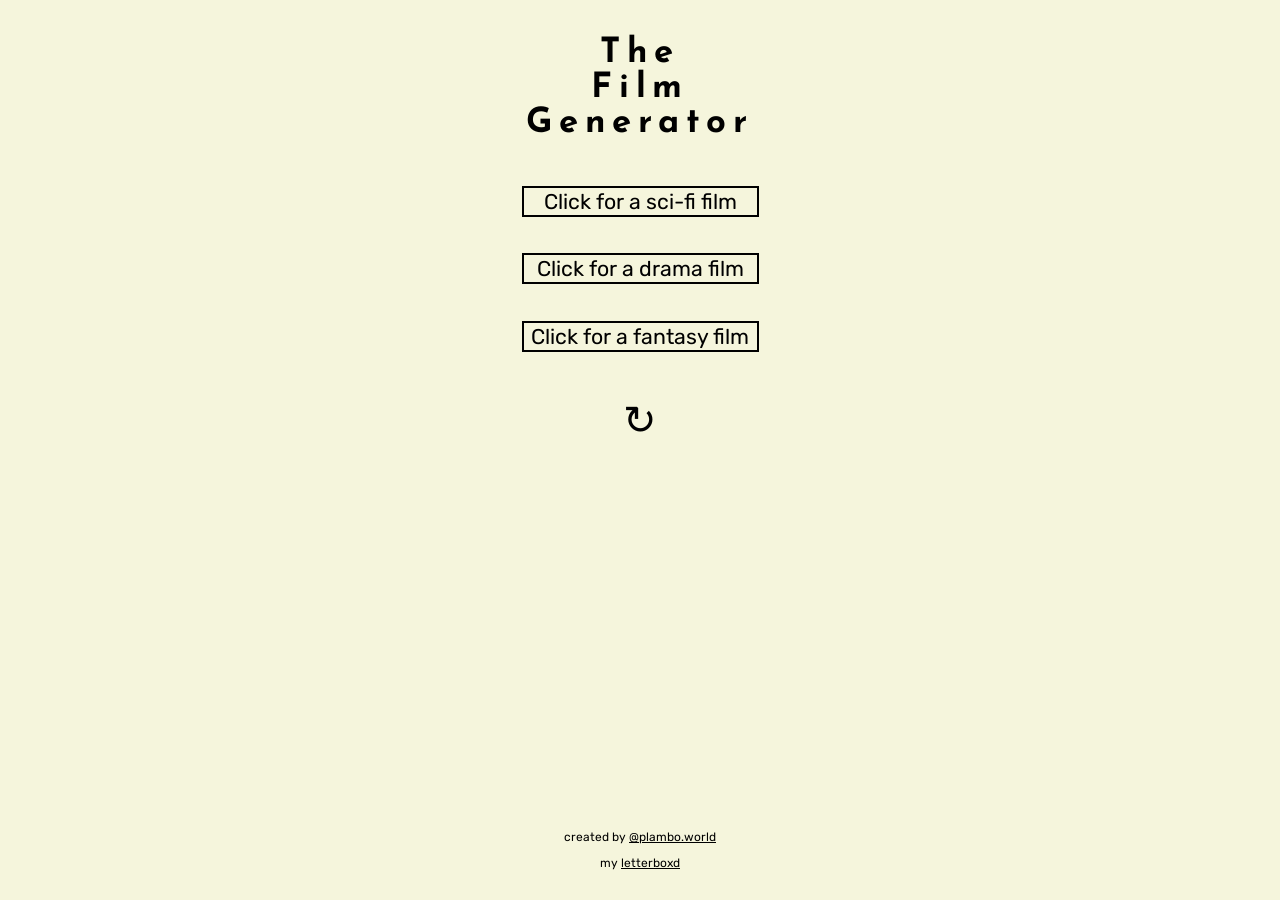
==== index.html @ 4e066a61 "test commit 10" ====
<!DOCTYPE html>
<html>
<head>
    <title>Random Film Generator!</title>
    <link rel="stylesheet" href="./style.css">
    <script src="./mixed-messages.js" defer></script>
    <link rel="icon" href="https://www.indiewire.com/wp-content/uploads/2018/01/blade_runner_2049-png.jpeg">
    <meta name="viewport" content="width=device-width, initial-scale=1.0">
    <meta http-equiv="X-UA-Compatible" content="ie=edge"> 

    <link rel="preconnect" href="https://fonts.googleapis.com">
    <link rel="preconnect" href="https://fonts.gstatic.com" crossorigin>
    <link href="https://fonts.googleapis.com/css2?family=Josefin+Sans&family=Roboto:wght@500&family=Rubik&family=Space+Mono&display=swap" rel="stylesheet">
</head>
<body>
    <section class="mainContent">
        <div id="title">
            <h1>The<br>Film<br>Generator</h1>
        </div>
        <button id="scifiButton" onclick="filmGenerator(scifiFilms, adjs)">Click for a sci-fi film</button>
        <h3 id="scifiDisplay"></h3>
        <br>
        <button id="dramaButton" onclick="filmGenerator(dramaFilms, adjs)">Click for a drama film</button>
        <h3 id="dramaDisplay"></h3>
        <br>
        <button id="fantasyButton" onclick="filmGenerator(fantasyFilms, adjs)">Click for a fantasy film</button>
        <h3 id="fantasyDisplay"></h3>
        <br>
        <button id="reloadButton" onclick="reloadPage()">&#8635</button>
        <div class="footer">
            <p>created by <a href="https://instagram.com/plambo.world" target="_blank">@plambo.world</a></p>
            <p>my <a href="https://letterboxd.com/plamboren/" target="_blank">letterboxd</a></p>
        </div>
    </section>
    <section class="mainContentMobile">
        <div id="titleMobile">
            <h1>The<br>Film<br>Generator</h1>
        </div>
        <button id="scifiButton" onclick="filmGenerator(scifiFilms, adjs)">Click for a sci-fi film</button>
        <h3 id="scifiDisplayM"></h3>
        <br>
        <button id="dramaButton" onclick="filmGenerator(dramaFilms, adjs)">Click for a drama film</button>
        <h3 id="dramaDisplayM"></h3>
        <br>
        <button id="fantasyButton" onclick="filmGenerator(fantasyFilms, adjs)">Click for a fantasy film</button>
        <h3 id="fantasyDisplayM"></h3>
        <br>
        <button id="reloadButtonMobile" onclick="reloadPage()">&#8635</button>
        <div class="footerMobile">
            <p>created by <a href="https://instagram.com/plambo.world" target="_blank">@plambo.world</a></p>
            <p>my <a href="https://letterboxd.com/plamboren/" target="_blank">letterboxd</a></p>
        </div>
    </section>
</body>
</html>
---- style.css ----
* {
    background-color: beige;
    color: black;
    font-family: 'Rubik', sans-serif;
    font-size: 10pt;
}

.mainContent {
    display: block;
    margin: 0 auto;
    text-align: center;
    width: 100%;
}

#title {
    margin: 0 auto;
    text-align: center;
}

#title h1 {
    margin-top: 4vh;
    font-size: 2.6rem;
    letter-spacing: 0.75vh;
    margin-bottom: 5vh;
    font-family: 'Josefin Sans', sans-serif;
}

.mainContent h3 {
    font-size: 1.6rem;
}

#reloadButton {
    border: none;
    padding: 1vh;
    font-size: 3rem;
    width: 4vw;
}

#scifiButton, #fantasyButton, #dramaButton {
    font-size: 1.6rem;
    min-width: 237px;
    width: 16vw;
    border: 0.3vh solid black;
}

.mainContent button:hover {
    background-color: black;
    color: white;
    cursor: pointer;
}

.mainContent p, .mainContent a {
    font-size: 0.9rem;
}

.footer {
    text-align: center;
    position:absolute;
    bottom: 2vh;
    left: 25%;
    right: 25%;
}


.mainContentMobile {
    display: none;
}

@media only screen and (max-width: 800px) {

    .mainContent {
        display: none;
    }

    .mainContentMobile {
        display: block;
        margin: 0 auto;
        text-align: center;
        width: 95%;
        max-height: 90%;
    }

    #titleMobile {
        width: 50%;
        margin: 0 auto;
        text-align: center;
    }
    
    #titleMobile h1 {
        margin-top: 4vh;
        font-size: 2.8rem;
        letter-spacing: 0.3rem;
        margin-bottom: 5vh;
        font-family: 'Josefin Sans', sans-serif;
    }
    
    .mainContentMobile h3 {
        font-size: 1.4rem;
    }
    
    .mainContentMobile button {
        font-size: 1.5rem;
        border: 0.3vh solid black;
        width: 50vw;
        max-width: 400px;
    }
    
    .mainContentMobile button:active {
        background-color: black;
        color: white;
        cursor: pointer;
    }
    
    #reloadButtonMobile {
        border: none;
        padding: 1.4vh;
        font-size: 3rem;
        width: 12vw;
    }

    .mainContentMobile p {
        font-size: 1rem;
        margin: 1vh;
    }

    .mainContentMobile a {
        font-size: 1rem;
    }

    .footerMobile {
        text-align: center;
        position: absolute;
        bottom: 2vh;
        left: 25%;
        right: 25%;
    }

}

@media only screen and (max-width: 800px) and (orientation: landscape) {

    .mainContent {
        display: none;
    }

    .mainContentMobile {
        display: block;
        margin: 0 auto;
        text-align: center;
        width: 95%;
        max-height: 90%;
    }

    #titleMobile {
        width: 50%;
        margin: 0 auto;
        text-align: center;
    }
    
    #titleMobile h1 {
        margin-top: 4vh;
        font-size: 2.8rem;
        letter-spacing: 0.3rem;
        margin-bottom: 5vh;
        font-family: 'Josefin Sans', sans-serif;
    }
    
    .mainContentMobile h3 {
        font-size: 1.3rem;
    }
    
    .mainContentMobile button {
        font-size: 1.5rem;
        border: 0.3vh solid black;
        width: 50vw;
        max-width: 400px;
    }
    
    .mainContentMobile button:active {
        background-color: black;
        color: white;
        cursor: pointer;
    }
    
    #reloadButtonMobile {
        border: none;
        padding: 1.4vh;
        font-size: 3rem;
        width: 12vw;
    }

    .mainContentMobile p {
        font-size: 1rem;
        margin: 1vh;
    }

    .mainContentMobile a {
        font-size: 1rem;
    }

    .footerMobile {
        text-align: center;
    }
}
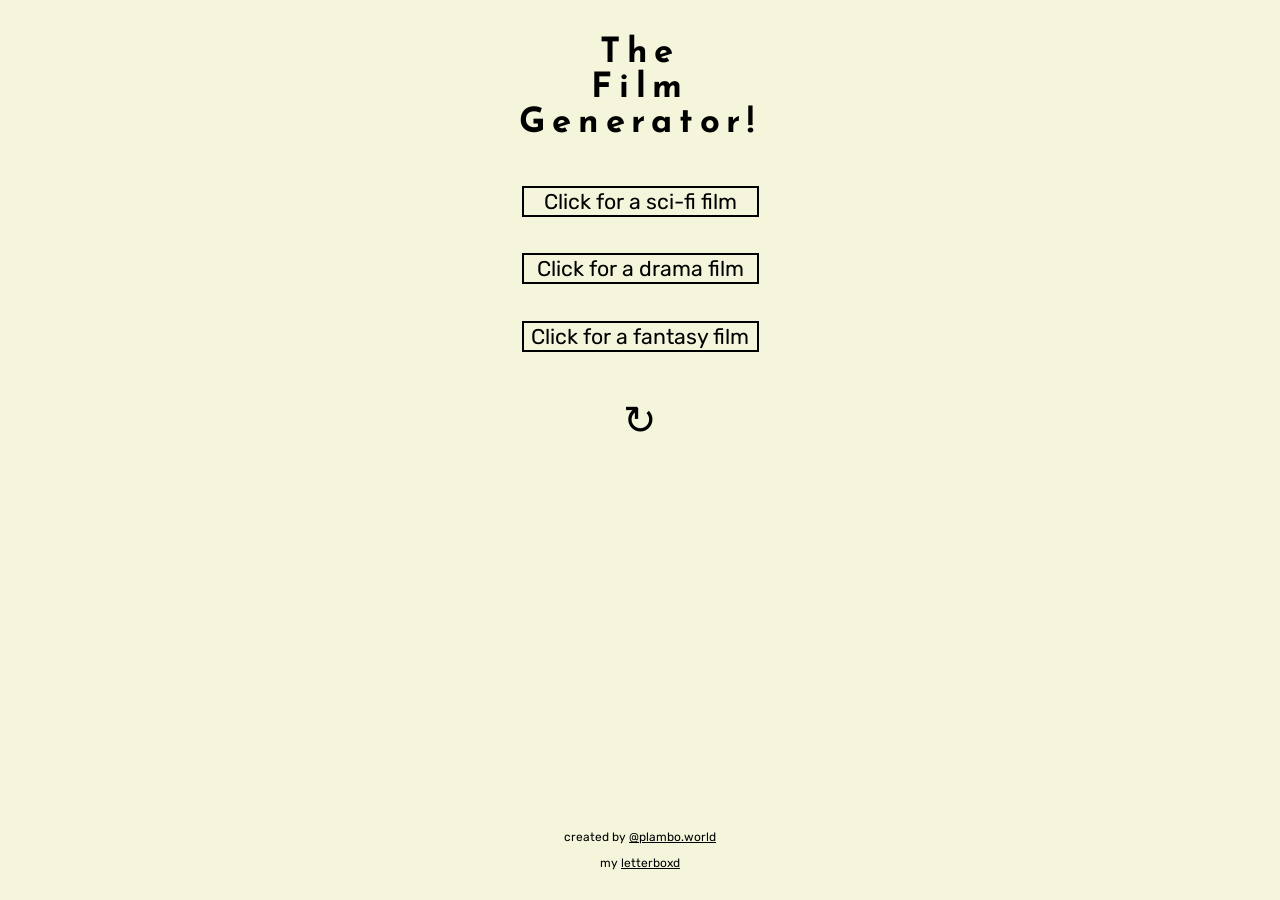
==== commit 5156d1fd: "test commit 11" ====
--- a/index.html
+++ b/index.html
@@ -15,7 +15,7 @@
 <body>
     <section class="mainContent">
         <div id="title">
-            <h1>The<br>Film<br>Generator</h1>
+            <h1>The<br>Film<br>Generator!</h1>
         </div>
         <button id="scifiButton" onclick="filmGenerator(scifiFilms, adjs)">Click for a sci-fi film</button>
         <h3 id="scifiDisplay"></h3>
--- a/style.css
+++ b/style.css
@@ -76,12 +76,10 @@
         display: block;
         margin: 0 auto;
         text-align: center;
-        width: 95%;
-        max-height: 90%;
+        width: 97.5%;
     }
 
     #titleMobile {
-        width: 50%;
         margin: 0 auto;
         text-align: center;
     }
@@ -89,19 +87,19 @@
     #titleMobile h1 {
         margin-top: 4vh;
         font-size: 2.8rem;
-        letter-spacing: 0.3rem;
+        letter-spacing: 0.15rem;
         margin-bottom: 5vh;
         font-family: 'Josefin Sans', sans-serif;
     }
     
     .mainContentMobile h3 {
-        font-size: 1.4rem;
+        font-size: 1.3rem;
     }
     
     .mainContentMobile button {
         font-size: 1.5rem;
         border: 0.3vh solid black;
-        width: 50vw;
+        width: 60vw;
         max-width: 400px;
     }
     
@@ -147,12 +145,10 @@
         display: block;
         margin: 0 auto;
         text-align: center;
-        width: 95%;
-        max-height: 90%;
+        width: 97.5%;
     }
 
     #titleMobile {
-        width: 50%;
         margin: 0 auto;
         text-align: center;
     }
@@ -160,7 +156,7 @@
     #titleMobile h1 {
         margin-top: 4vh;
         font-size: 2.8rem;
-        letter-spacing: 0.3rem;
+        letter-spacing: 0.15rem;
         margin-bottom: 5vh;
         font-family: 'Josefin Sans', sans-serif;
     }
@@ -172,7 +168,7 @@
     .mainContentMobile button {
         font-size: 1.5rem;
         border: 0.3vh solid black;
-        width: 50vw;
+        width: 60vw;
         max-width: 400px;
     }
     
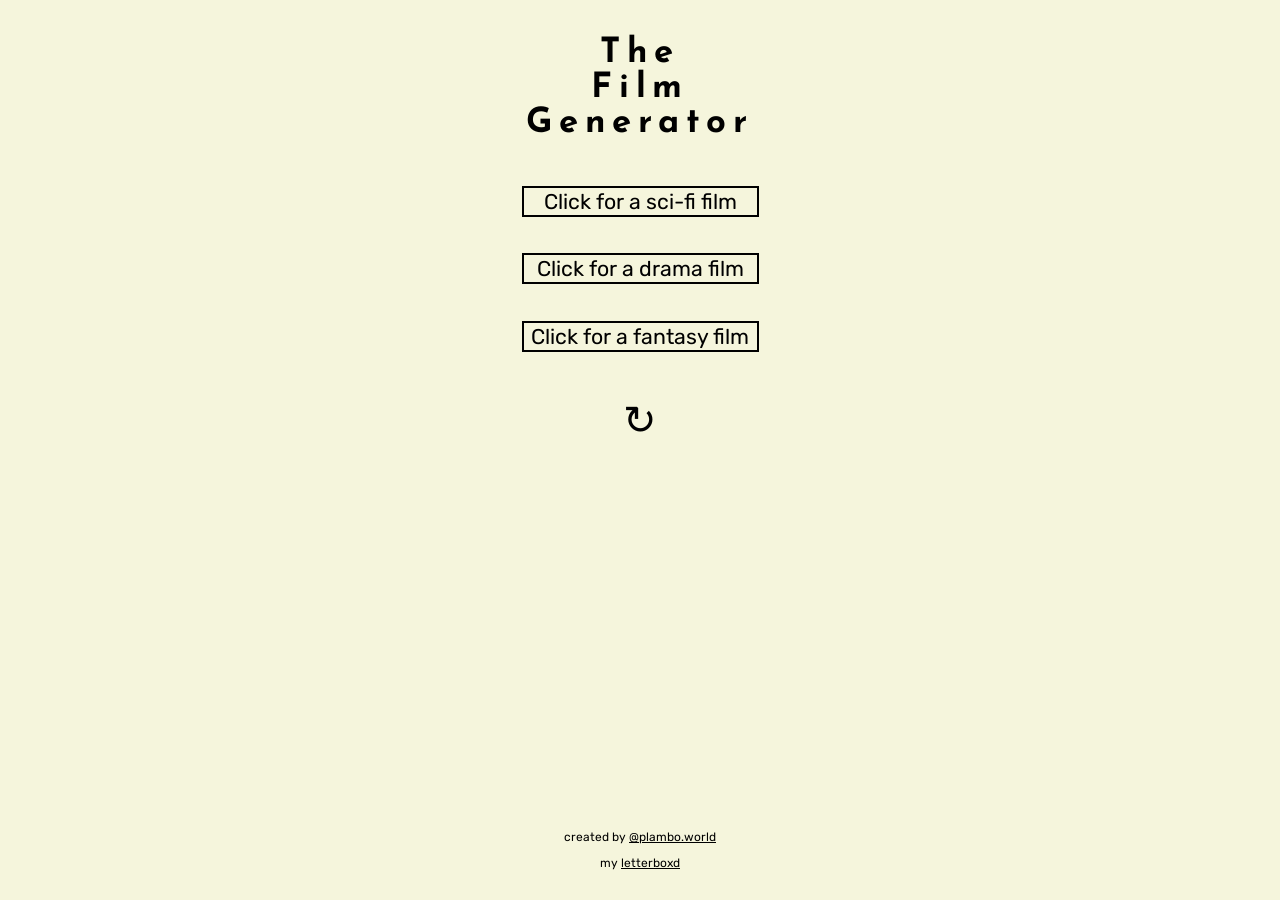
==== commit 3be5ce73: "test commit 13" ====
--- a/index.html
+++ b/index.html
@@ -15,7 +15,7 @@
 <body>
     <section class="mainContent">
         <div id="title">
-            <h1>The<br>Film<br>Generator!</h1>
+            <h1>The<br>Film<br>Generator</h1>
         </div>
         <button id="scifiButton" onclick="filmGenerator(scifiFilms, adjs)">Click for a sci-fi film</button>
         <h3 id="scifiDisplay"></h3>
--- a/style.css
+++ b/style.css
@@ -99,8 +99,7 @@
     .mainContentMobile button {
         font-size: 1.5rem;
         border: 0.3vh solid black;
-        width: 60vw;
-        max-width: 400px;
+        width: 65vw;
     }
     
     .mainContentMobile button:active {
@@ -133,68 +132,4 @@
         right: 25%;
     }
 
-}
-
-@media only screen and (max-width: 800px) and (orientation: landscape) {
-
-    .mainContent {
-        display: none;
-    }
-
-    .mainContentMobile {
-        display: block;
-        margin: 0 auto;
-        text-align: center;
-        width: 97.5%;
-    }
-
-    #titleMobile {
-        margin: 0 auto;
-        text-align: center;
-    }
-    
-    #titleMobile h1 {
-        margin-top: 4vh;
-        font-size: 2.8rem;
-        letter-spacing: 0.15rem;
-        margin-bottom: 5vh;
-        font-family: 'Josefin Sans', sans-serif;
-    }
-    
-    .mainContentMobile h3 {
-        font-size: 1.3rem;
-    }
-    
-    .mainContentMobile button {
-        font-size: 1.5rem;
-        border: 0.3vh solid black;
-        width: 60vw;
-        max-width: 400px;
-    }
-    
-    .mainContentMobile button:active {
-        background-color: black;
-        color: white;
-        cursor: pointer;
-    }
-    
-    #reloadButtonMobile {
-        border: none;
-        padding: 1.4vh;
-        font-size: 3rem;
-        width: 12vw;
-    }
-
-    .mainContentMobile p {
-        font-size: 1rem;
-        margin: 1vh;
-    }
-
-    .mainContentMobile a {
-        font-size: 1rem;
-    }
-
-    .footerMobile {
-        text-align: center;
-    }
 }
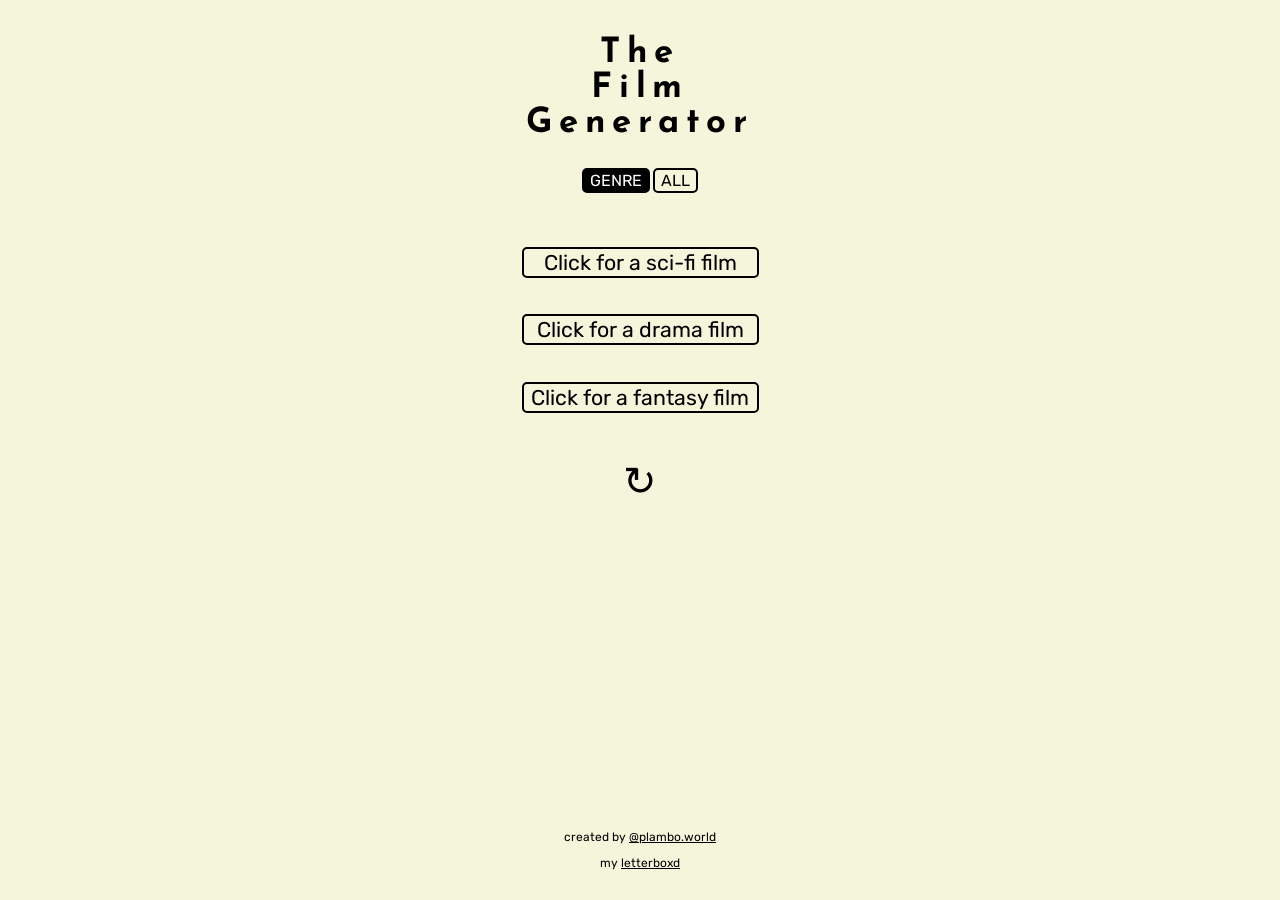
==== commit 5dd061e6: "version 3.0 // test 1" ====
--- a/index.html
+++ b/index.html
@@ -1,9 +1,15 @@
 <!DOCTYPE html>
 <html>
 <head>
-    <title>Random Film Generator!</title>
+    <title>The Film Generator</title>
+
     <link rel="stylesheet" href="./style.css">
+
     <script src="./mixed-messages.js" defer></script>
+    <script src="./toggle.js" defer></script>
+    <script src="./reload.js" defer></script>
+    <script src="./randomfilm.js" defer></script>
+
     <link rel="icon" href="https://www.indiewire.com/wp-content/uploads/2018/01/blade_runner_2049-png.jpeg">
     <meta name="viewport" content="width=device-width, initial-scale=1.0">
     <meta http-equiv="X-UA-Compatible" content="ie=edge"> 
@@ -12,21 +18,36 @@
     <link rel="preconnect" href="https://fonts.gstatic.com" crossorigin>
     <link href="https://fonts.googleapis.com/css2?family=Josefin+Sans&family=Roboto:wght@500&family=Rubik&family=Space+Mono&display=swap" rel="stylesheet">
 </head>
-<body>
+<body onload="toggleGenre()">
     <section class="mainContent">
         <div id="title">
             <h1>The<br>Film<br>Generator</h1>
         </div>
-        <button id="scifiButton" onclick="filmGenerator(scifiFilms, adjs)">Click for a sci-fi film</button>
-        <h3 id="scifiDisplay"></h3>
-        <br>
-        <button id="dramaButton" onclick="filmGenerator(dramaFilms, adjs)">Click for a drama film</button>
-        <h3 id="dramaDisplay"></h3>
-        <br>
-        <button id="fantasyButton" onclick="filmGenerator(fantasyFilms, adjs)">Click for a fantasy film</button>
-        <h3 id="fantasyDisplay"></h3>
-        <br>
-        <button id="reloadButton" onclick="reloadPage()">&#8635</button>
+
+        <div id="toggleButtons">
+            <button id="genreButton" onclick="toggleGenre()">GENRE</button>
+            <button id="allButton" onclick="toggleAll()">ALL</button>
+        </div>
+
+        <div class="genre">
+            <button id="scifiButton" onclick="filmGenerator(scifiFilms, adjs)">Click for a sci-fi film</button>
+            <h3 id="scifiDisplay"></h3>
+            <br>
+            <button id="dramaButton" onclick="filmGenerator(dramaFilms, adjs)">Click for a drama film</button>
+            <h3 id="dramaDisplay"></h3>
+            <br>
+            <button id="fantasyButton" onclick="filmGenerator(fantasyFilms, adjs)">Click for a fantasy film</button>
+            <h3 id="fantasyDisplay"></h3>
+            <br>
+            <button id="reloadButton" onclick="reloadFilms()">&#8635</button>
+        </div>
+
+        <div class="all">
+            <button id="randomButton" onclick="randomGenerator()">Click for a random film</button>
+            <h3 id="filmDisplay"></h3>
+            <button id="reloadButton2" onclick="reloadFilms()">&#8635</button>
+        </div>
+
         <div class="footer">
             <p>created by <a href="https://instagram.com/plambo.world" target="_blank">@plambo.world</a></p>
             <p>my <a href="https://letterboxd.com/plamboren/" target="_blank">letterboxd</a></p>
@@ -36,16 +57,31 @@
         <div id="titleMobile">
             <h1>The<br>Film<br>Generator</h1>
         </div>
-        <button id="scifiButton" onclick="filmGenerator(scifiFilms, adjs)">Click for a sci-fi film</button>
-        <h3 id="scifiDisplayM"></h3>
-        <br>
-        <button id="dramaButton" onclick="filmGenerator(dramaFilms, adjs)">Click for a drama film</button>
-        <h3 id="dramaDisplayM"></h3>
-        <br>
-        <button id="fantasyButton" onclick="filmGenerator(fantasyFilms, adjs)">Click for a fantasy film</button>
-        <h3 id="fantasyDisplayM"></h3>
-        <br>
-        <button id="reloadButtonMobile" onclick="reloadPage()">&#8635</button>
+        
+        <div class="toggleButtonsMobile">
+            <button id="genreButtonM" onclick="toggleGenre()">GENRE</button>
+            <button id="allButtonM" onclick="toggleAll()">ALL</button>
+        </div>
+
+        <div class="genreMobile">
+            <button id="scifiButtonM" onclick="filmGenerator(scifiFilms, adjs)">Click for a sci-fi film</button>
+            <h3 id="scifiDisplayM"></h3>
+            <br>
+            <button id="dramaButtonM" onclick="filmGenerator(dramaFilms, adjs)">Click for a drama film</button>
+            <h3 id="dramaDisplayM"></h3>
+            <br>
+            <button id="fantasyButtonM" onclick="filmGenerator(fantasyFilms, adjs)">Click for a fantasy film</button>
+            <h3 id="fantasyDisplayM"></h3>
+            <br>
+            <button id="reloadButtonMobile" onclick="reloadFilms()">&#8635</button>
+        </div>
+
+        <div class="allMobile">
+            <button id="randomButtonM" onclick="randomGenerator()">Click for a random film</button>
+            <h3 id="filmDisplayM"></h3>
+            <button id="reloadButton2M" onclick="reloadFilms()">&#8635</button>
+        </div>
+
         <div class="footerMobile">
             <p>created by <a href="https://instagram.com/plambo.world" target="_blank">@plambo.world</a></p>
             <p>my <a href="https://letterboxd.com/plamboren/" target="_blank">letterboxd</a></p>
--- a/style.css
+++ b/style.css
@@ -3,6 +3,7 @@
     color: black;
     font-family: 'Rubik', sans-serif;
     font-size: 10pt;
+    border-radius: 5px;
 }
 
 .mainContent {
@@ -12,6 +13,25 @@
     width: 100%;
 }
 
+
+
+
+
+
+#toggleButtons {
+    margin: 3vh 0vh 6vh 0vh;
+}
+
+#genreButton, #allButton {
+    margin: 0;
+    font-size: 1.2rem;
+    border: 0.3vh solid black;
+}
+
+
+
+
+
 #title {
     margin: 0 auto;
     text-align: center;
@@ -21,7 +41,7 @@
     margin-top: 4vh;
     font-size: 2.6rem;
     letter-spacing: 0.75vh;
-    margin-bottom: 5vh;
+    margin-bottom: 2vh;
     font-family: 'Josefin Sans', sans-serif;
 }
 
@@ -48,6 +68,38 @@
     color: white;
     cursor: pointer;
 }
+
+
+
+
+
+
+.all button {
+    margin: 0 auto;
+    font-size: 1.7rem;
+    border: 0.3vh solid black;
+}
+
+#randomButton {
+    margin-bottom: 2.5vh;
+    font-size: 1.6rem;
+}
+
+#filmDisplay {
+    margin-top: 1vh;
+    font-size: 1.7rem;
+}
+
+#reloadButton2 {
+    border: none;
+    padding: 1vh;
+    font-size: 3rem;
+    width: 4vw;
+}
+
+
+
+
 
 .mainContent p, .mainContent a {
     font-size: 0.9rem;
@@ -88,21 +140,35 @@
         margin-top: 4vh;
         font-size: 2.8rem;
         letter-spacing: 0.15rem;
-        margin-bottom: 5vh;
+        margin-bottom: 2vh;
         font-family: 'Josefin Sans', sans-serif;
     }
+
+    #toggleButtonsMobile {
+        margin: 4vh 0vh 6vh 0vh;
+    }
+    
+    #genreButtonM, #allButtonM {
+        margin: 0 0 3vh 0;
+        font-size: 1.2rem;
+        border: 0.3vh solid black;
+    }
+
+
+
     
     .mainContentMobile h3 {
         font-size: 1.3rem;
     }
     
-    .mainContentMobile button {
+    #scifiButtonM, #dramaButtonM, #fantasyButtonM {
         font-size: 1.5rem;
         border: 0.3vh solid black;
-        width: 65vw;
-    }
-    
-    .mainContentMobile button:active {
+        width: 67vw;
+        max-width: 320px;
+    }
+    
+    #scifiButtonM:hover, #dramaButtonM:hover, #fantasyButtonM:hover {
         background-color: black;
         color: white;
         cursor: pointer;
@@ -112,8 +178,56 @@
         border: none;
         padding: 1.4vh;
         font-size: 3rem;
-        width: 12vw;
-    }
+        width: 20vw;
+    }
+
+    #reloadButtonMobile:hover {
+        background-color: black;
+        color: white;
+        cursor: pointer;
+    }
+
+
+
+
+
+    .allMobile button {
+        margin: 0 auto;
+        font-size: 1.7rem;
+        border: 0.3vh solid black;
+    }
+    
+    #randomButtonM {
+        margin-bottom: 2.5vh;
+        font-size: 1.4rem;
+    }
+    
+    #filmDisplayM {
+        margin-top: 1vh;
+        font-size: 1.5rem;
+    }
+    
+    #reloadButton2M {
+        border: none;
+        padding: 1vh;
+        font-size: 3rem;
+        width: 20vw;
+    }
+
+    #reloadButton2M:hover {
+        background-color: black;
+        color: white;
+        cursor: pointer;
+    }
+
+
+
+
+
+
+
+
+
 
     .mainContentMobile p {
         font-size: 1rem;
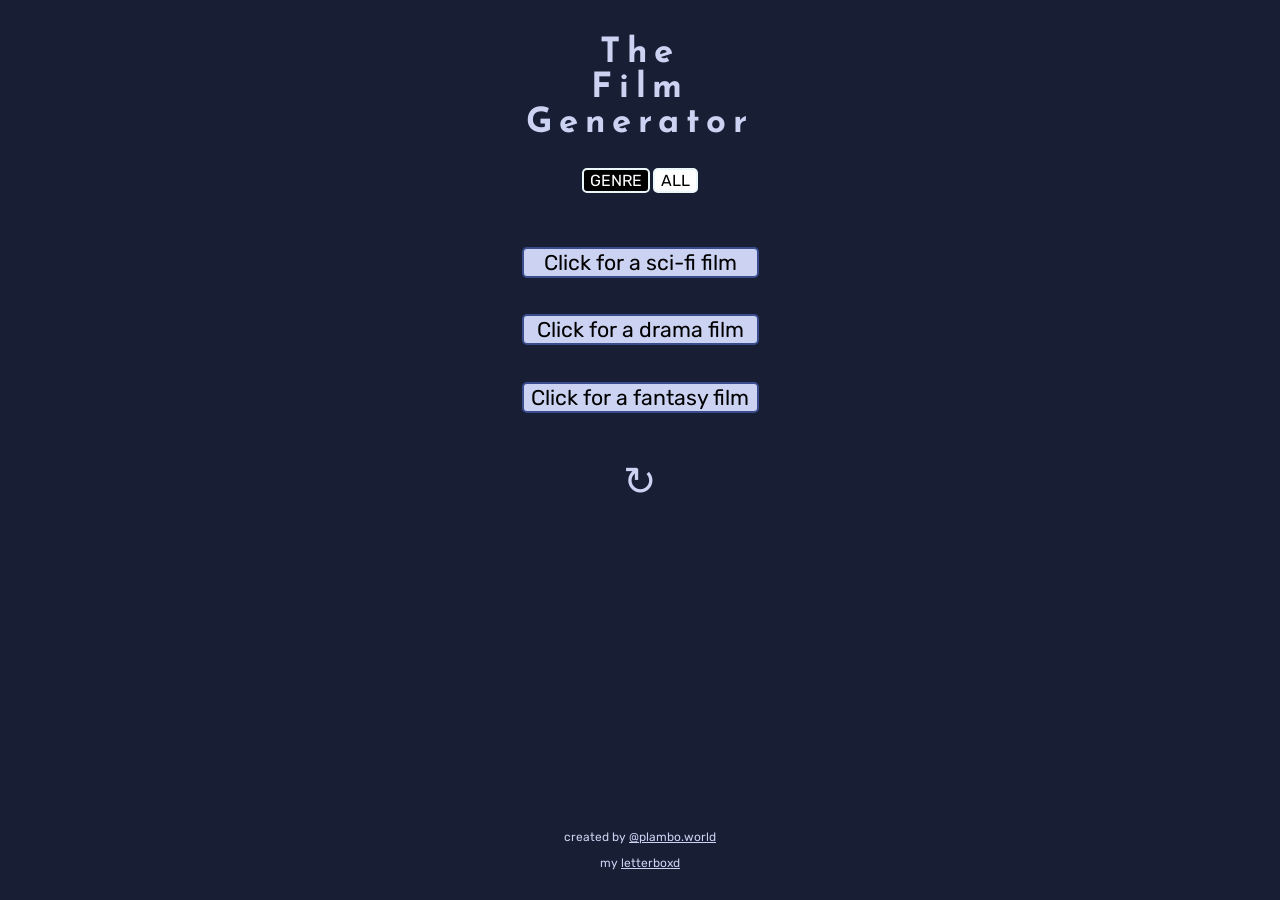
==== commit 545fcb08: "version 3.11 // margin changes" ====
--- a/index.html
+++ b/index.html
@@ -72,7 +72,6 @@
             <br>
             <button id="fantasyButtonM" onclick="filmGenerator(fantasyFilms, adjs)">Click for a fantasy film</button>
             <h3 id="fantasyDisplayM"></h3>
-            <br>
             <button id="reloadButtonMobile" onclick="reloadFilms()">&#8635</button>
         </div>
 
--- a/style.css
+++ b/style.css
@@ -1,6 +1,6 @@
 * {
-    background-color: beige;
-    color: black;
+    background-color: #181E34;
+    color: #ccd3f2;
     font-family: 'Rubik', sans-serif;
     font-size: 10pt;
     border-radius: 5px;
@@ -25,7 +25,7 @@
 #genreButton, #allButton {
     margin: 0;
     font-size: 1.2rem;
-    border: 0.3vh solid black;
+    border: 0.3vh solid #E9F7F9;
 }
 
 
@@ -60,10 +60,12 @@
     font-size: 1.6rem;
     min-width: 237px;
     width: 16vw;
-    border: 0.3vh solid black;
-}
-
-.mainContent button:hover {
+    border: 0.3vh solid #3a4c8d;
+    background-color: #ccd3f2;
+    color: black;
+}
+
+#scifiButton:hover, #fantasyButton:hover, #dramaButton:hover, #reloadButton:hover {
     background-color: black;
     color: white;
     cursor: pointer;
@@ -77,12 +79,22 @@
 .all button {
     margin: 0 auto;
     font-size: 1.7rem;
-    border: 0.3vh solid black;
+    border: 0.3vh solid #3a4c8d;
+    background-color: #ccd3f2;
+    color: black;
+    cursor: pointer;
 }
 
 #randomButton {
     margin-bottom: 2.5vh;
     font-size: 1.6rem;
+    width: 16vw;
+}
+
+#randomButton:hover, #reloadButton2:hover {
+    background-color: black;
+    color: white;
+    cursor: pointer;
 }
 
 #filmDisplay {
@@ -92,6 +104,8 @@
 
 #reloadButton2 {
     border: none;
+    color: #ccd3f2;
+    background-color: #181E34;
     padding: 1vh;
     font-size: 3rem;
     width: 4vw;
@@ -118,6 +132,8 @@
     display: none;
 }
 
+
+
 @media only screen and (max-width: 800px) {
 
     .mainContent {
@@ -140,7 +156,7 @@
         margin-top: 4vh;
         font-size: 2.8rem;
         letter-spacing: 0.15rem;
-        margin-bottom: 2vh;
+        margin-bottom: 3vh;
         font-family: 'Josefin Sans', sans-serif;
     }
 
@@ -149,9 +165,9 @@
     }
     
     #genreButtonM, #allButtonM {
-        margin: 0 0 3vh 0;
+        margin: 0 0 6vh 0;
         font-size: 1.2rem;
-        border: 0.3vh solid black;
+        border: 0.3vh solid #E9F7F9;
     }
 
 
@@ -159,16 +175,19 @@
     
     .mainContentMobile h3 {
         font-size: 1.3rem;
+        margin-bottom: 2vh;
     }
     
     #scifiButtonM, #dramaButtonM, #fantasyButtonM {
         font-size: 1.5rem;
-        border: 0.3vh solid black;
         width: 67vw;
         max-width: 320px;
-    }
-    
-    #scifiButtonM:hover, #dramaButtonM:hover, #fantasyButtonM:hover {
+        border: 0.3vh solid #3a4c8d;
+        background-color: #ccd3f2;
+        color: black;
+    }
+    
+    #scifiButtonM:active, #dramaButtonM:active, #fantasyButtonM:active {
         background-color: black;
         color: white;
         cursor: pointer;
@@ -176,12 +195,13 @@
     
     #reloadButtonMobile {
         border: none;
-        padding: 1.4vh;
+        padding: 1vh;
         font-size: 3rem;
-        width: 20vw;
-    }
-
-    #reloadButtonMobile:hover {
+        width: 17vw;
+        color: #ccd3f2;
+    }
+
+    #reloadButtonMobile:active {
         background-color: black;
         color: white;
         cursor: pointer;
@@ -194,27 +214,31 @@
     .allMobile button {
         margin: 0 auto;
         font-size: 1.7rem;
-        border: 0.3vh solid black;
+        border: 0.3vh solid #3a4c8d;
+        background-color: #ccd3f2;
+        color: black;
     }
     
     #randomButtonM {
         margin-bottom: 2.5vh;
-        font-size: 1.4rem;
+        font-size: 1.5rem;
     }
     
     #filmDisplayM {
         margin-top: 1vh;
-        font-size: 1.5rem;
+        font-size: 1.6rem;
     }
     
     #reloadButton2M {
+        background-color:#181E34;
+        color:#ccd3f2;
         border: none;
         padding: 1vh;
         font-size: 3rem;
-        width: 20vw;
-    }
-
-    #reloadButton2M:hover {
+        width: 17vw;
+    }
+
+    #reloadButton2M:active, #randomButtonM:active {
         background-color: black;
         color: white;
         cursor: pointer;
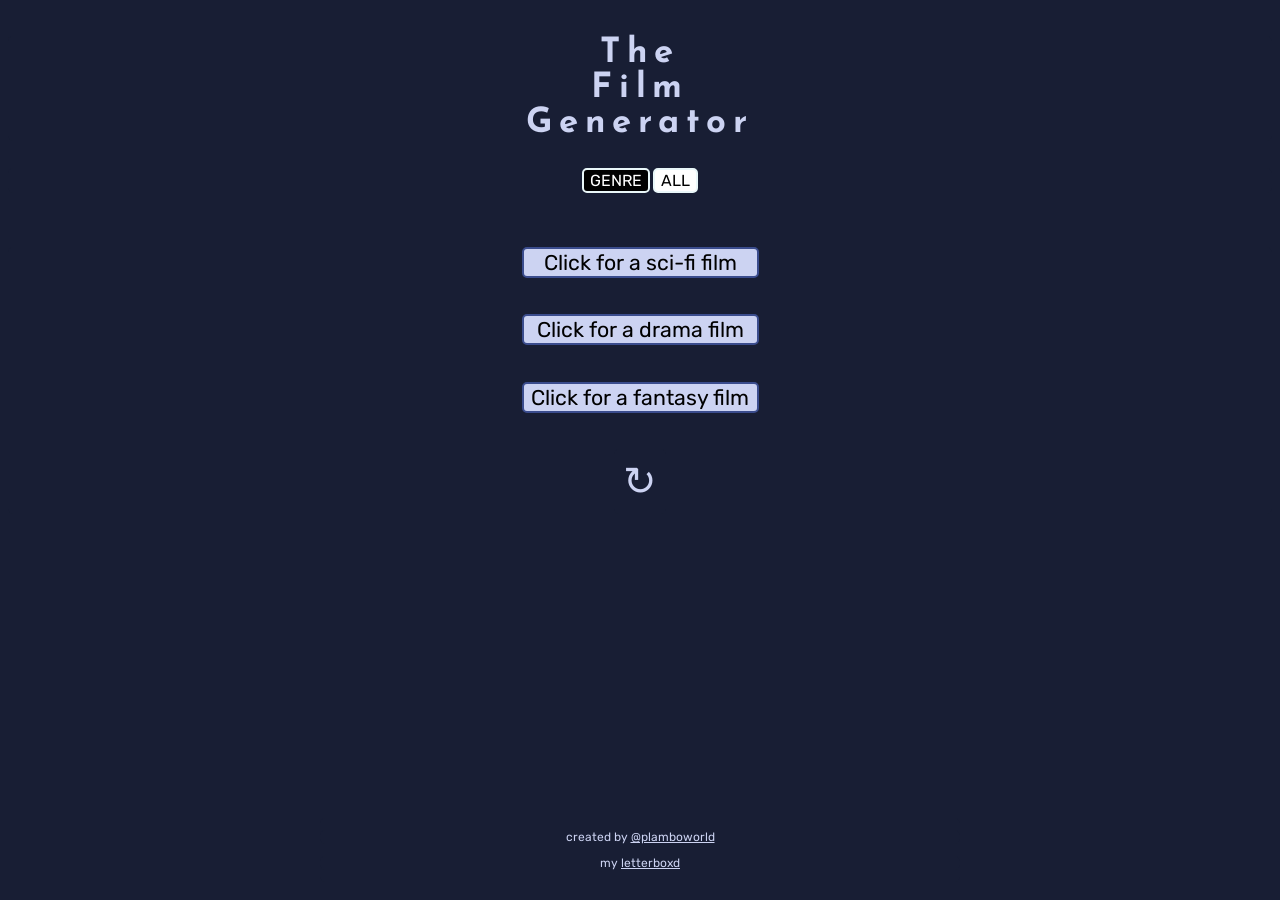
==== commit 457ce900: "new comm - link updates" ====
--- a/index.html
+++ b/index.html
@@ -49,7 +49,7 @@
         </div>
 
         <div class="footer">
-            <p>created by <a href="https://instagram.com/plambo.world" target="_blank">@plambo.world</a></p>
+            <p>created by <a href="https://instagram.com/plamboworld" target="_blank">@plamboworld</a></p>
             <p>my <a href="https://letterboxd.com/plamboren/" target="_blank">letterboxd</a></p>
         </div>
     </section>
@@ -82,7 +82,7 @@
         </div>
 
         <div class="footerMobile">
-            <p>created by <a href="https://instagram.com/plambo.world" target="_blank">@plambo.world</a></p>
+            <p>created by <a href="https://instagram.com/plamboworld" target="_blank">@plamboworld</a></p>
             <p>my <a href="https://letterboxd.com/plamboren/" target="_blank">letterboxd</a></p>
         </div>
     </section>
--- a/style.css
+++ b/style.css
@@ -13,11 +13,6 @@
     width: 100%;
 }
 
-
-
-
-
-
 #toggleButtons {
     margin: 3vh 0vh 6vh 0vh;
 }
@@ -26,11 +21,8 @@
     margin: 0;
     font-size: 1.2rem;
     border: 0.3vh solid #E9F7F9;
-}
-
-
-
-
+    cursor: pointer;
+}
 
 #title {
     margin: 0 auto;
@@ -71,11 +63,6 @@
     cursor: pointer;
 }
 
-
-
-
-
-
 .all button {
     margin: 0 auto;
     font-size: 1.7rem;
@@ -111,10 +98,6 @@
     width: 4vw;
 }
 
-
-
-
-
 .mainContent p, .mainContent a {
     font-size: 0.9rem;
 }
@@ -165,13 +148,10 @@
     }
     
     #genreButtonM, #allButtonM {
-        margin: 0 0 6vh 0;
+        margin: 0 0 3.5vh 0;
         font-size: 1.2rem;
         border: 0.3vh solid #E9F7F9;
     }
-
-
-
     
     .mainContentMobile h3 {
         font-size: 1.3rem;
@@ -207,10 +187,6 @@
         cursor: pointer;
     }
 
-
-
-
-
     .allMobile button {
         margin: 0 auto;
         font-size: 1.7rem;
@@ -244,15 +220,6 @@
         cursor: pointer;
     }
 
-
-
-
-
-
-
-
-
-
     .mainContentMobile p {
         font-size: 1rem;
         margin: 1vh;
@@ -265,7 +232,7 @@
     .footerMobile {
         text-align: center;
         position: absolute;
-        bottom: 2vh;
+        bottom: 1vh;
         left: 25%;
         right: 25%;
     }
